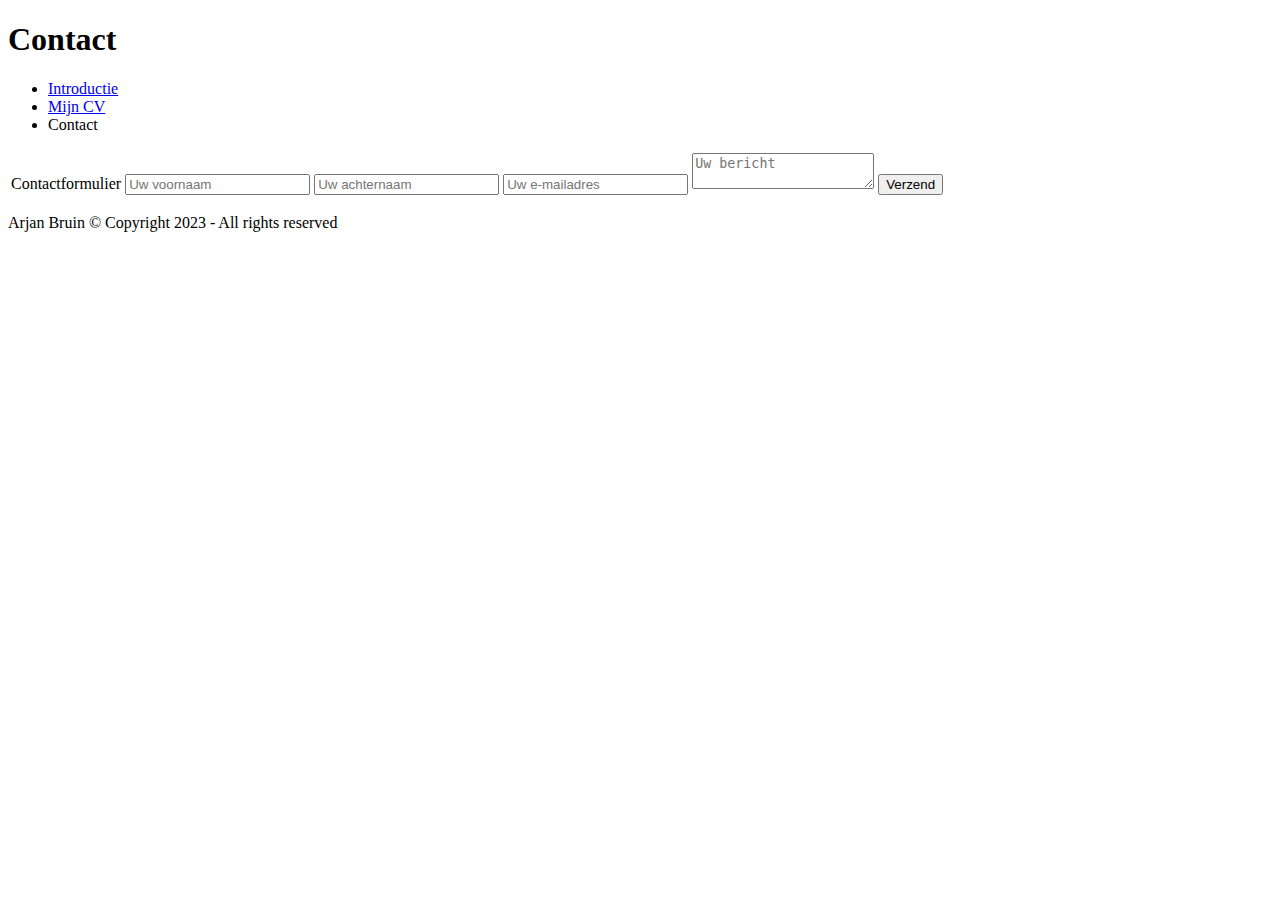
==== contact.html @ ff669a72 "Add files via upload" ====
<!DOCTYPE html>
<html>
    <head>
        <title>Arjan's profiel</title>
        <link rel="stylesheet" type="text/css" href="css/main.css">
    </head>
    <body>
        <h1>Contact</h1>
        <ul>
            <li>
                <a href="index.html">Introductie</a>
            </li>
            <li>
                <a href="mijncv.html">Mijn CV</a>
            </li>
            <li>
                Contact
            </li>
        </ul>
    <table>
        <tr>
            <td>
                <form>
                Contactformulier
                <input type="text" placeholder="Uw voornaam" />
                <input type="text" placeholder="Uw achternaam" />
                <input type="email" placeholder="Uw e-mailadres" />
                <textarea placeholder="Uw bericht"></textarea>
                <button>Verzend</button>
            </td>
        </tr>
    </form>
    </table>
    </body>
    <footer>
        <div class="footer">
            <p>Arjan Bruin &copy; Copyright 2023 - All rights reserved</p>
        </div>
    </footer>
</html>
---- css/main.css ----

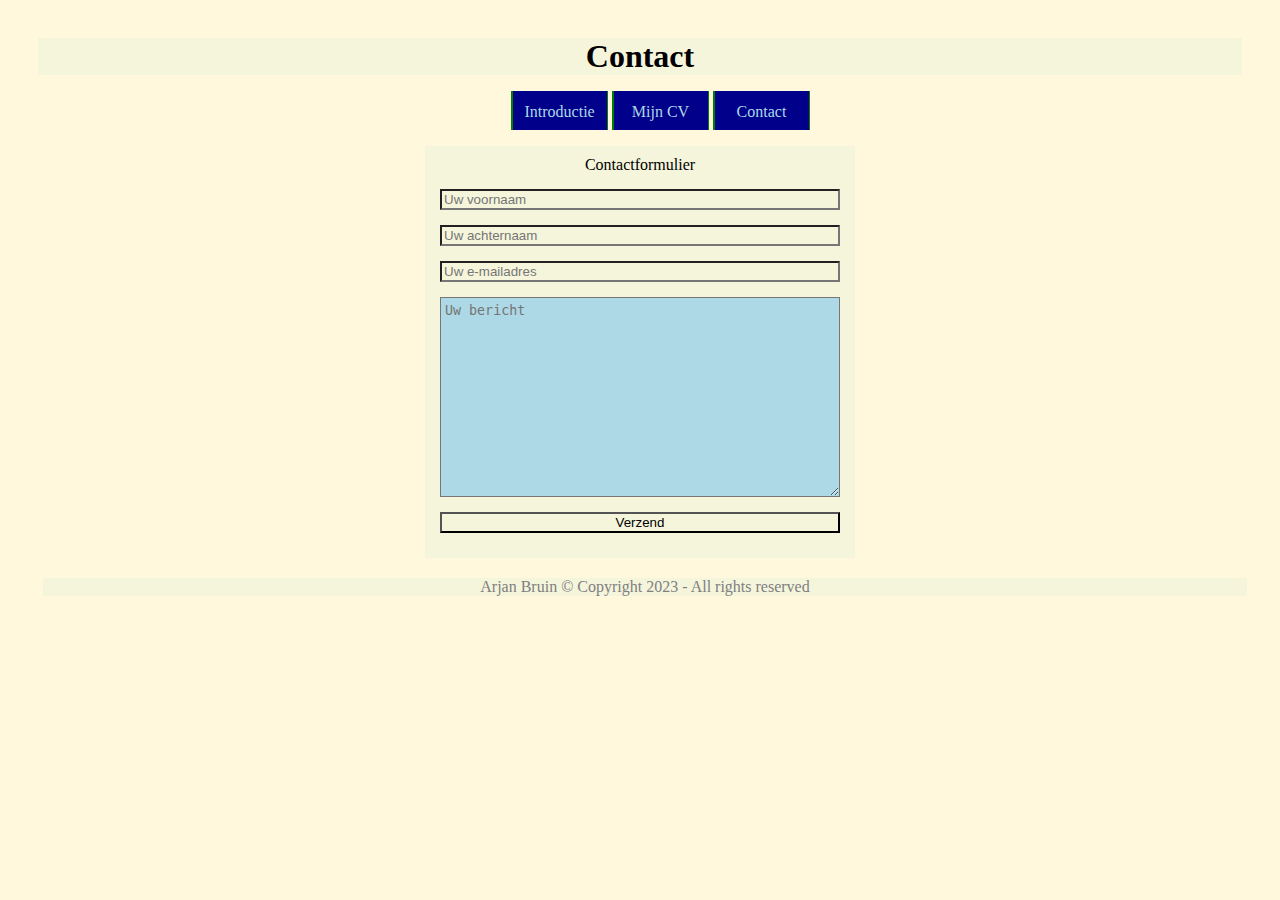
==== commit 6741946a: "Add files via upload" ====
--- a/contact.html
+++ b/contact.html
@@ -31,10 +31,10 @@
         </tr>
     </form>
     </table>
-    </body>
     <footer>
         <div class="footer">
             <p>Arjan Bruin &copy; Copyright 2023 - All rights reserved</p>
         </div>
     </footer>
+    </body>
 </html>--- a/css/main.css
+++ b/css/main.css
@@ -1 +1,89 @@
-
+body{
+    background-color:cornsilk;
+    text-align: center;
+    padding: 15px;
+}
+
+table{
+    border-collapse: collapse;
+    margin-left: auto;
+    margin-right: auto;
+    }
+
+#tablewidth { 
+    width: 800px;
+    text-align: left;
+}
+    
+td, th{
+    padding: 10px 5px;
+    background-color: beige;
+    }
+
+input[type="text"], input[type="email"], textarea, button{
+    display: block;
+    margin: 15px 10px;
+    width: 400px;
+    box-sizing: border-box;
+    background-color: beige;
+}
+
+textarea{
+    height: 200px;
+    background-color: lightblue;
+    padding: 5px 4px;
+}
+
+button:active{
+    background-color: lightgreen;
+    color: blue;
+    border-radius: 8px;
+    box-shadow: inset 2px 2px 5px green;
+}
+
+ul a{
+    color:lightblue;
+    text-decoration: none;
+}
+
+li{
+    display: inline-block;
+    height: 15px;
+    width: 70px;
+    padding: 12px;
+    text-align: center;
+    color: lightblue;
+    border-left: 2px solid green;
+    border-right: 1px solid green;
+    background-color:darkblue;
+}
+
+li:hover{
+    background-color: black;
+    border-style: none;
+}
+
+h1{
+    background-color: beige;
+    margin: 15px 15px;
+}
+
+h2{
+    background-color:azure;
+    margin: 15px 15px;
+}
+
+p {
+    background-color:beige;
+    margin: 15px 15px;
+}
+
+.footer {
+    position:relative;
+    left: 0;
+    bottom: 0;
+    width: 100%;
+    padding: 5px;
+    color:grey;
+    text-align: center;
+}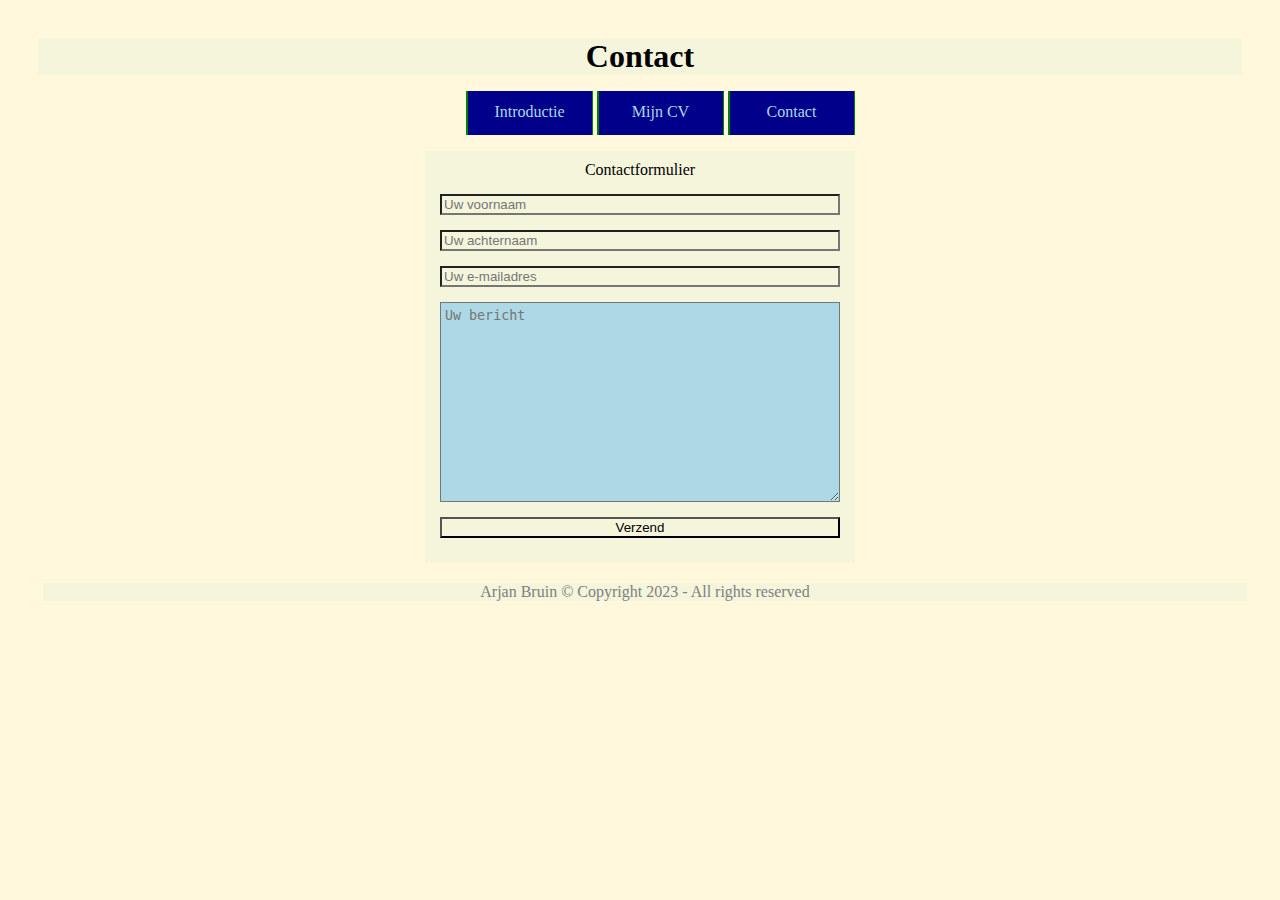
==== commit 363c9000: "Add files via upload" ====
--- a/contact.html
+++ b/contact.html
@@ -22,14 +22,14 @@
             <td>
                 <form>
                 Contactformulier
-                <input type="text" placeholder="Uw voornaam" />
-                <input type="text" placeholder="Uw achternaam" />
-                <input type="email" placeholder="Uw e-mailadres" />
+                <input type="text" placeholder="Uw voornaam">
+                <input type="text" placeholder="Uw achternaam">
+                <input type="email" placeholder="Uw e-mailadres" >
                 <textarea placeholder="Uw bericht"></textarea>
                 <button>Verzend</button>
+                </form>
             </td>
         </tr>
-    </form>
     </table>
     <footer>
         <div class="footer">
--- a/css/main.css
+++ b/css/main.css
@@ -48,8 +48,8 @@
 
 li{
     display: inline-block;
-    height: 15px;
-    width: 70px;
+    height: 20px;
+    width: 100px;
     padding: 12px;
     text-align: center;
     color: lightblue;
